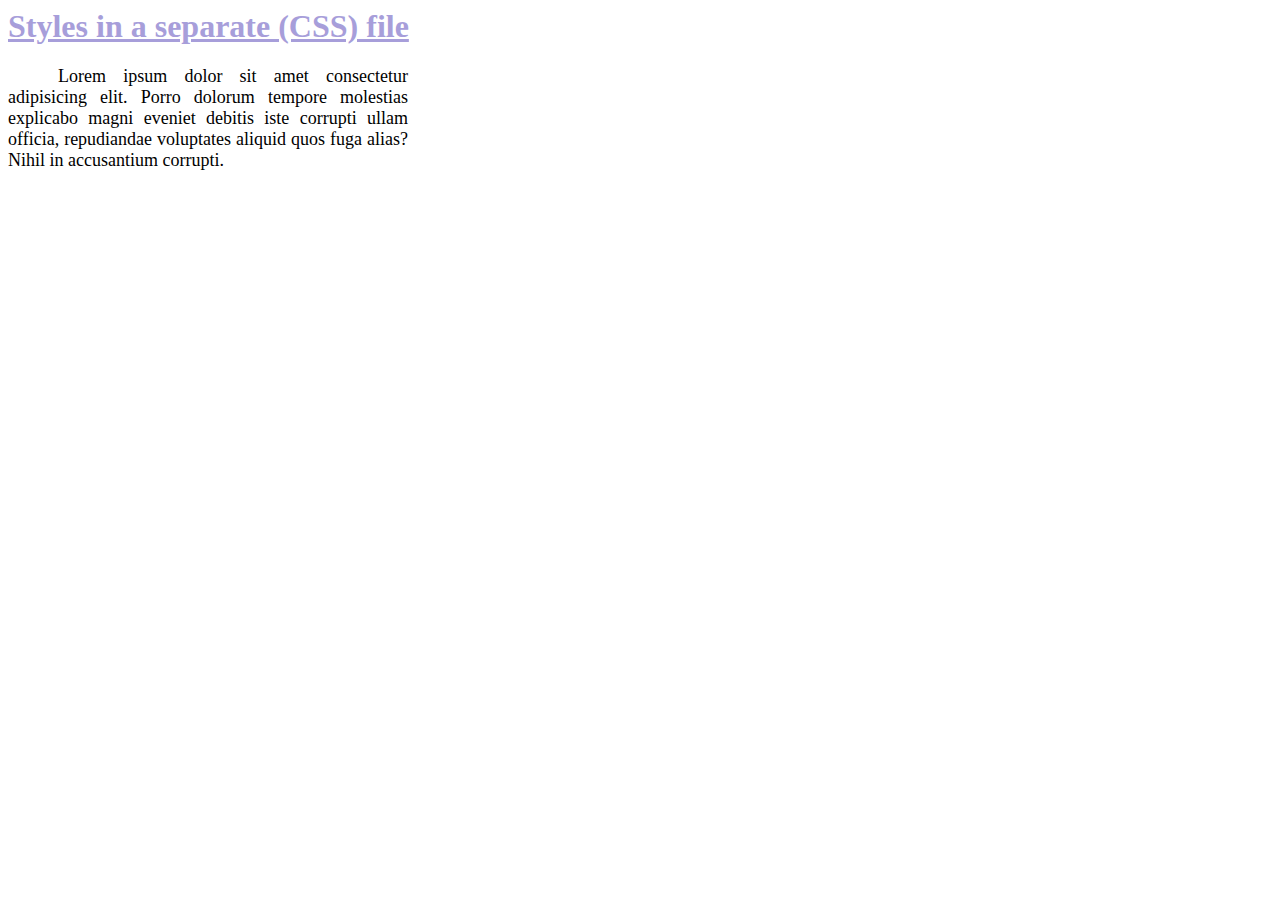
==== Day 2/index.html @ 675ed68e "css" ====
<html>
  <head>
    <title> Styles in a separate file-  example </title>
    <link rel="stylesheet" href="./styles/style.css" />
  </head>
  <body>
    <h1> Styles in a separate (CSS) file </h1>
    <p> Lorem ipsum dolor sit amet consectetur adipisicing elit. Porro dolorum tempore molestias explicabo magni eveniet debitis iste corrupti ullam officia, repudiandae voluptates aliquid quos fuga alias?  <span>Nihil</span> in accusantium corrupti. </p>
  </body>
</html>
---- Day 2/styles/style.css ----
h1 {
    color: rgb(167, 158, 218); 
    text-decoration: underline; 
   }
   
   p {
     font-size: 18px;
     width: 400px;
     text-indent: 50px;
     text-align: justify;
   }
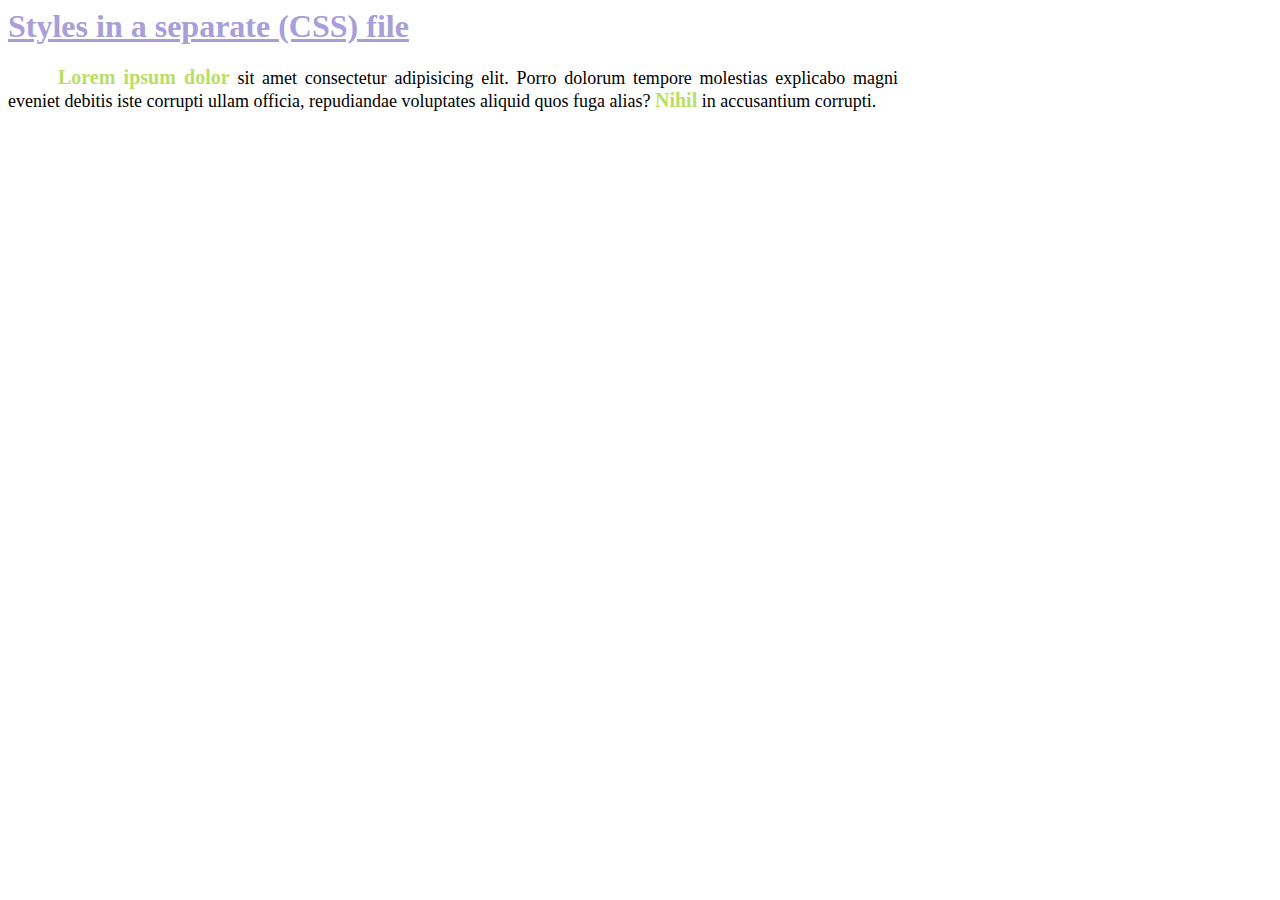
==== commit d1e3b655: "new style" ====
--- a/Day 2/index.html
+++ b/Day 2/index.html
@@ -5,6 +5,6 @@
   </head>
   <body>
     <h1> Styles in a separate (CSS) file </h1>
-    <p> Lorem ipsum dolor sit amet consectetur adipisicing elit. Porro dolorum tempore molestias explicabo magni eveniet debitis iste corrupti ullam officia, repudiandae voluptates aliquid quos fuga alias?  <span>Nihil</span> in accusantium corrupti. </p>
+    <p> <span>Lorem ipsum dolor</span> sit amet consectetur adipisicing elit. Porro dolorum tempore molestias explicabo magni eveniet debitis iste corrupti ullam officia, repudiandae voluptates aliquid quos fuga alias?  <span>Nihil</span> in accusantium corrupti. </p>
   </body>
 </html>--- a/Day 2/styles/style.css
+++ b/Day 2/styles/style.css
@@ -1,11 +1,17 @@
 h1 {
     color: rgb(167, 158, 218); 
     text-decoration: underline; 
-   }
+}
    
-   p {
-     font-size: 18px;
-     width: 400px;
-     text-indent: 50px;
-     text-align: justify;
-   }+p {
+    font-size: 18px;
+    width: 890px;
+    text-indent: 50px;
+    text-align: justify;
+}
+
+span {
+    color: rgb(185, 222, 101);
+    font-size: 20px;
+    font-weight: bold;
+}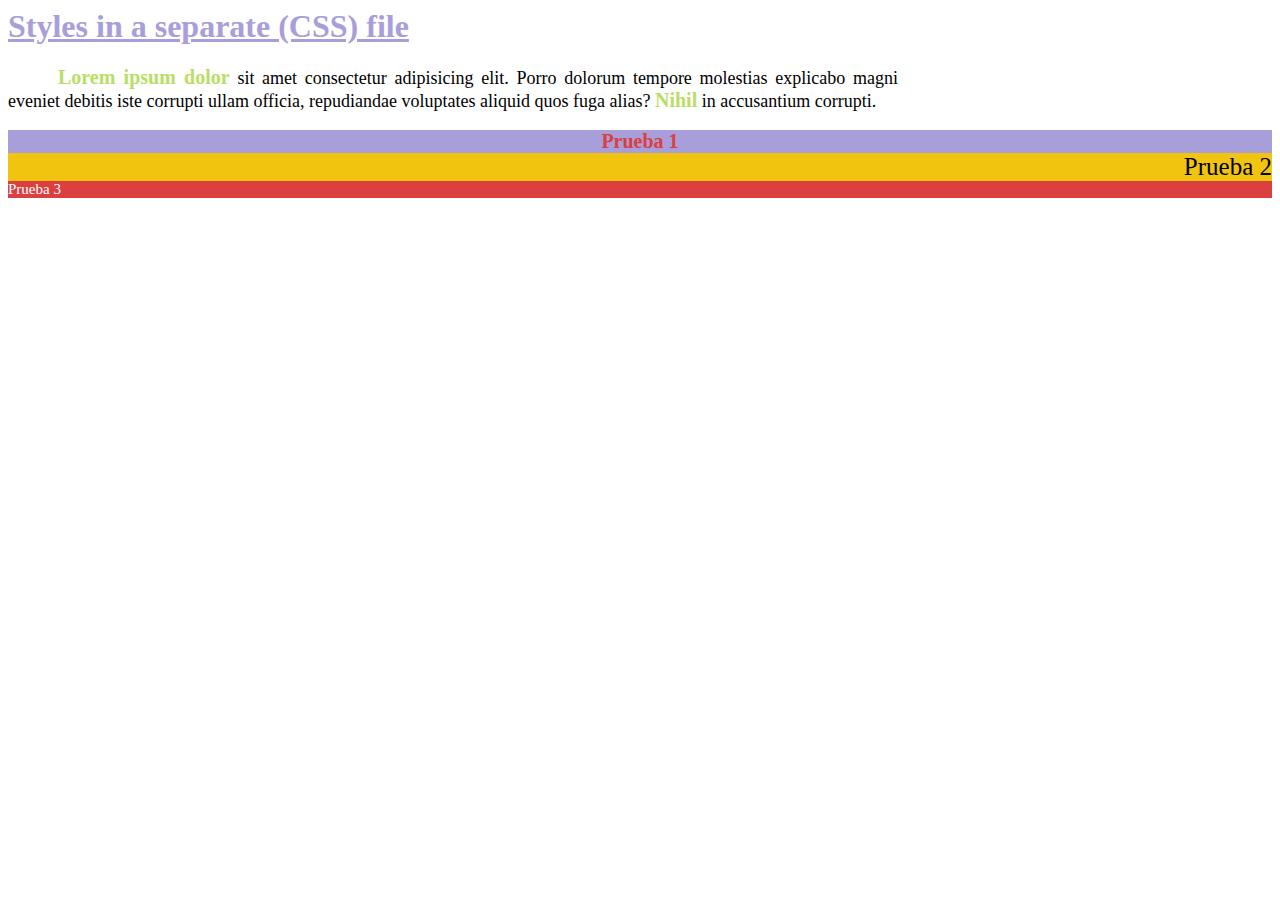
==== commit d3b0f490: "style class" ====
--- a/Day 2/index.html
+++ b/Day 2/index.html
@@ -6,5 +6,8 @@
   <body>
     <h1> Styles in a separate (CSS) file </h1>
     <p> <span>Lorem ipsum dolor</span> sit amet consectetur adipisicing elit. Porro dolorum tempore molestias explicabo magni eveniet debitis iste corrupti ullam officia, repudiandae voluptates aliquid quos fuga alias?  <span>Nihil</span> in accusantium corrupti. </p>
+    <div class="blue-box">Prueba 1</div>
+    <div class="yellow-box">Prueba 2</div>
+    <div class="red-box">Prueba 3</div>
   </body>
 </html>--- a/Day 2/styles/style.css
+++ b/Day 2/styles/style.css
@@ -14,4 +14,25 @@
     color: rgb(185, 222, 101);
     font-size: 20px;
     font-weight: bold;
+}
+
+.blue-box{
+    background-color: rgb(167, 158, 218);
+    color: rgb(219, 63, 63);
+    font-size: 20px;
+    font-weight: bold;
+    text-align: center;
+}
+
+.yellow-box{
+    background-color: rgb(241, 196, 15);
+    color: rgb(0, 0, 0);
+    font-size: 25px;
+    text-align: right;
+}
+
+.red-box{
+    background-color: rgb(219, 63, 63);
+    color: rgb(255, 255, 255);
+    font-size: 15px;
 }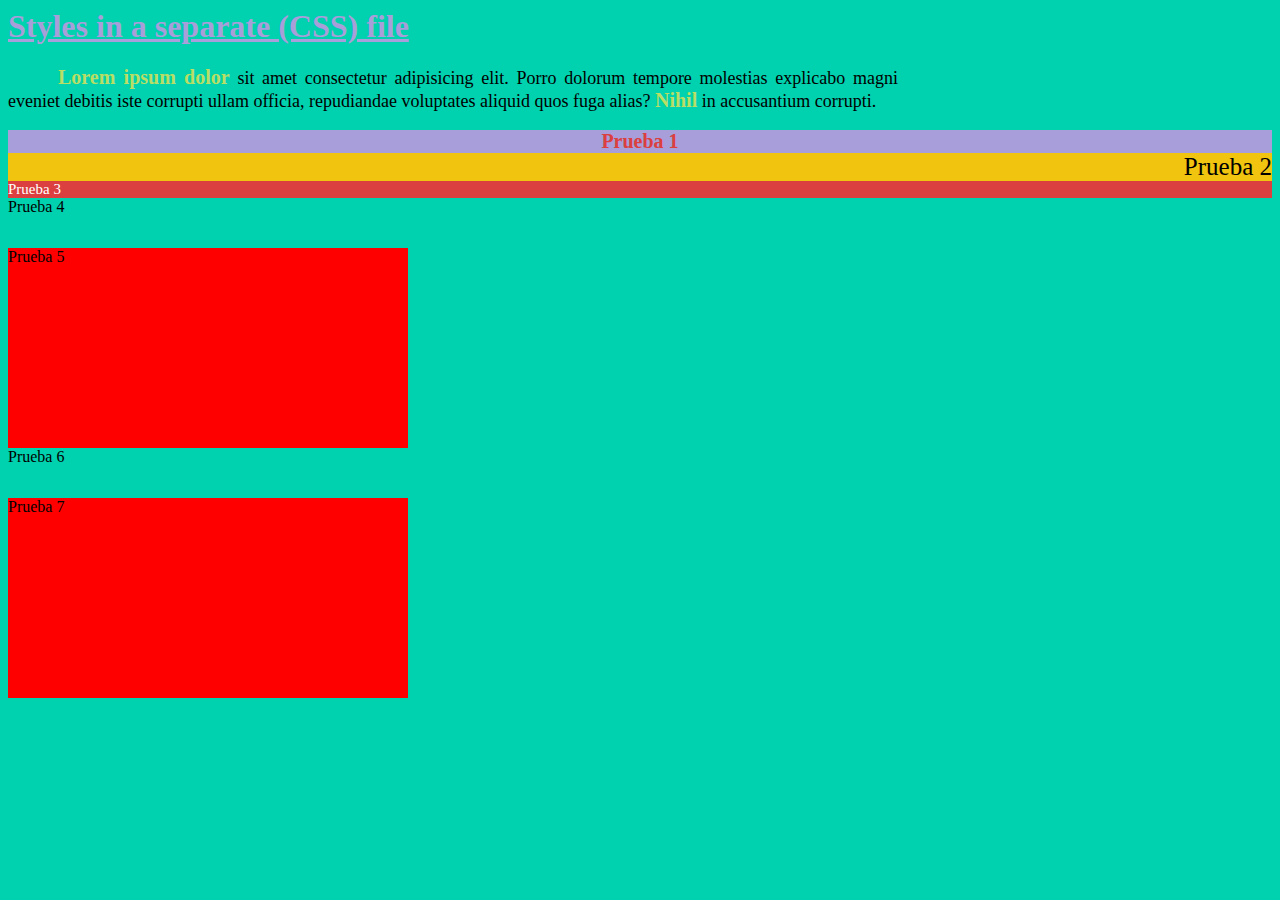
==== commit 0c2b0f4b: "más clases" ====
--- a/Day 2/index.html
+++ b/Day 2/index.html
@@ -9,5 +9,9 @@
     <div class="blue-box">Prueba 1</div>
     <div class="yellow-box">Prueba 2</div>
     <div class="red-box">Prueba 3</div>
+    <div class="menu">Prueba 4</div>
+    <div class="content">Prueba 5</div>
+    <div class="menu">Prueba 6</div>
+    <div class="content">Prueba 7</div>
   </body>
 </html>--- a/Day 2/styles/style.css
+++ b/Day 2/styles/style.css
@@ -1,3 +1,7 @@
+body {
+    background-color: #00D1AE;
+}
+
 h1 {
     color: rgb(167, 158, 218); 
     text-decoration: underline; 
@@ -35,4 +39,16 @@
     background-color: rgb(219, 63, 63);
     color: rgb(255, 255, 255);
     font-size: 15px;
+}
+
+.menu{
+    width: 400px;
+    height: 50px;
+    background-color: #00D1AE;
+}
+
+.content{
+    width: 400px;
+    height: 200;
+    background-color: red;
 }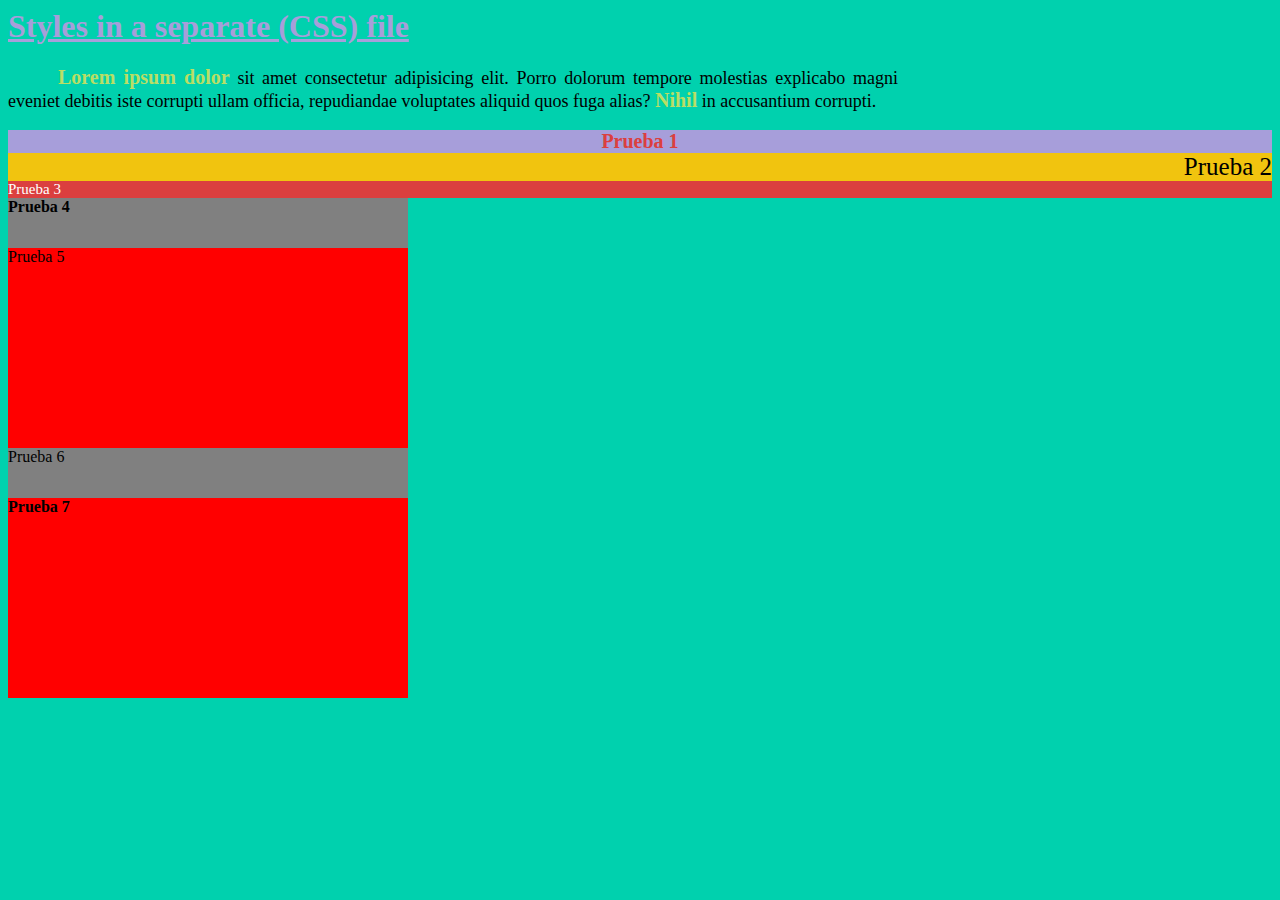
==== commit 2cd58cc7: "varias clases" ====
--- a/Day 2/index.html
+++ b/Day 2/index.html
@@ -9,9 +9,9 @@
     <div class="blue-box">Prueba 1</div>
     <div class="yellow-box">Prueba 2</div>
     <div class="red-box">Prueba 3</div>
-    <div class="menu">Prueba 4</div>
+    <div class="menu bold">Prueba 4</div>
     <div class="content">Prueba 5</div>
     <div class="menu">Prueba 6</div>
-    <div class="content">Prueba 7</div>
+    <div class="content bold">Prueba 7</div>
   </body>
 </html>--- a/Day 2/styles/style.css
+++ b/Day 2/styles/style.css
@@ -44,11 +44,15 @@
 .menu{
     width: 400px;
     height: 50px;
-    background-color: #00D1AE;
+    background-color: gray;
 }
 
 .content{
     width: 400px;
-    height: 200;
+    height: 200px;
     background-color: red;
+}
+
+.bold{
+    font-weight: bold;
 }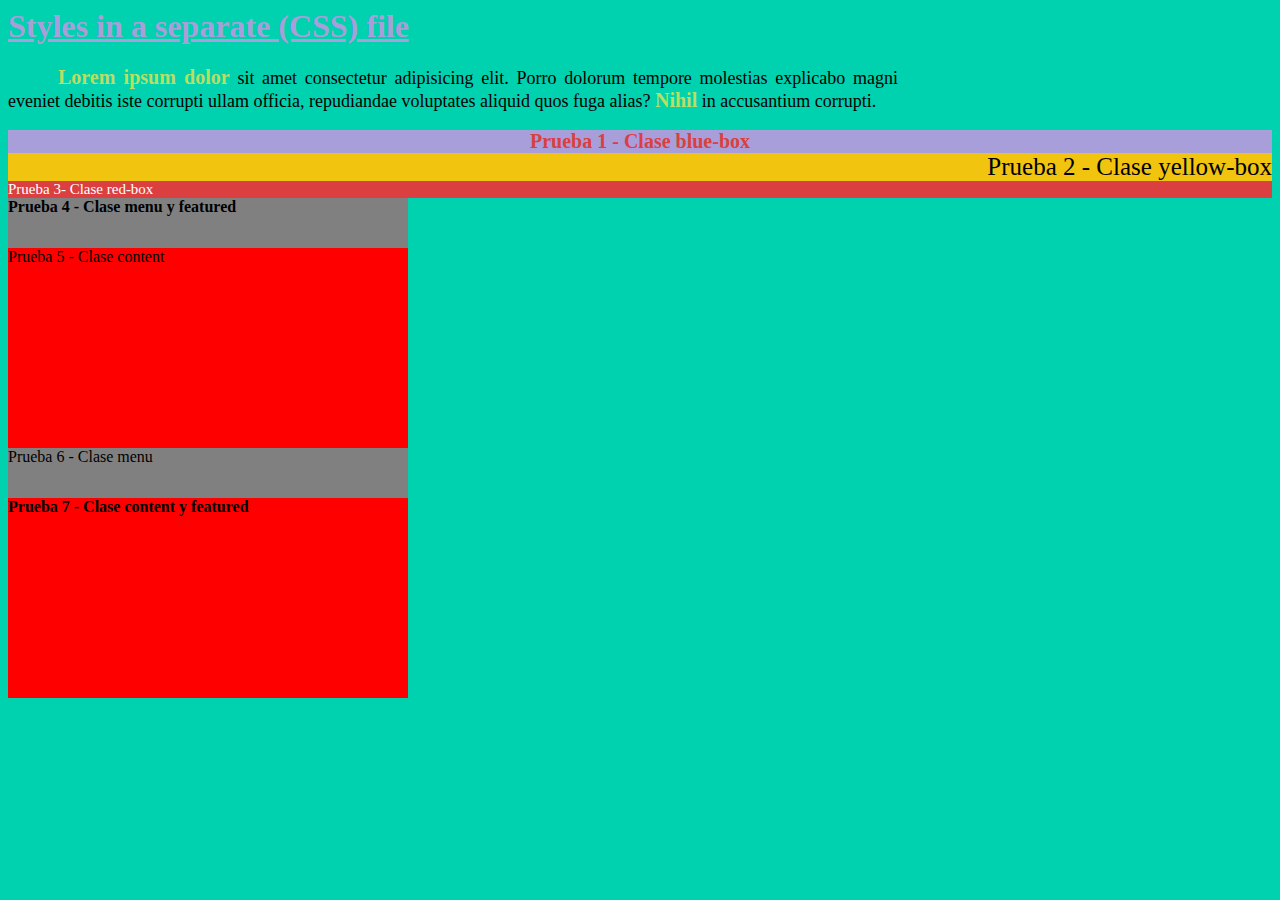
==== commit b1157604: "aclaraciones" ====
--- a/Day 2/index.html
+++ b/Day 2/index.html
@@ -6,12 +6,12 @@
   <body>
     <h1> Styles in a separate (CSS) file </h1>
     <p> <span>Lorem ipsum dolor</span> sit amet consectetur adipisicing elit. Porro dolorum tempore molestias explicabo magni eveniet debitis iste corrupti ullam officia, repudiandae voluptates aliquid quos fuga alias?  <span>Nihil</span> in accusantium corrupti. </p>
-    <div class="blue-box">Prueba 1</div>
-    <div class="yellow-box">Prueba 2</div>
-    <div class="red-box">Prueba 3</div>
-    <div class="menu bold">Prueba 4</div>
-    <div class="content">Prueba 5</div>
-    <div class="menu">Prueba 6</div>
-    <div class="content bold">Prueba 7</div>
+    <div class="blue-box">Prueba 1 - Clase blue-box</div>
+    <div class="yellow-box">Prueba 2 - Clase yellow-box</div>
+    <div class="red-box">Prueba 3- Clase red-box</div>
+    <div class="menu featured">Prueba 4 - Clase menu y featured</div>
+    <div class="content">Prueba 5 - Clase content</div>
+    <div class="menu">Prueba 6 - Clase menu</div>
+    <div class="content featured">Prueba 7 - Clase content y featured</div>
   </body>
 </html>--- a/Day 2/styles/style.css
+++ b/Day 2/styles/style.css
@@ -53,6 +53,6 @@
     background-color: red;
 }
 
-.bold{
+.featured{
     font-weight: bold;
 }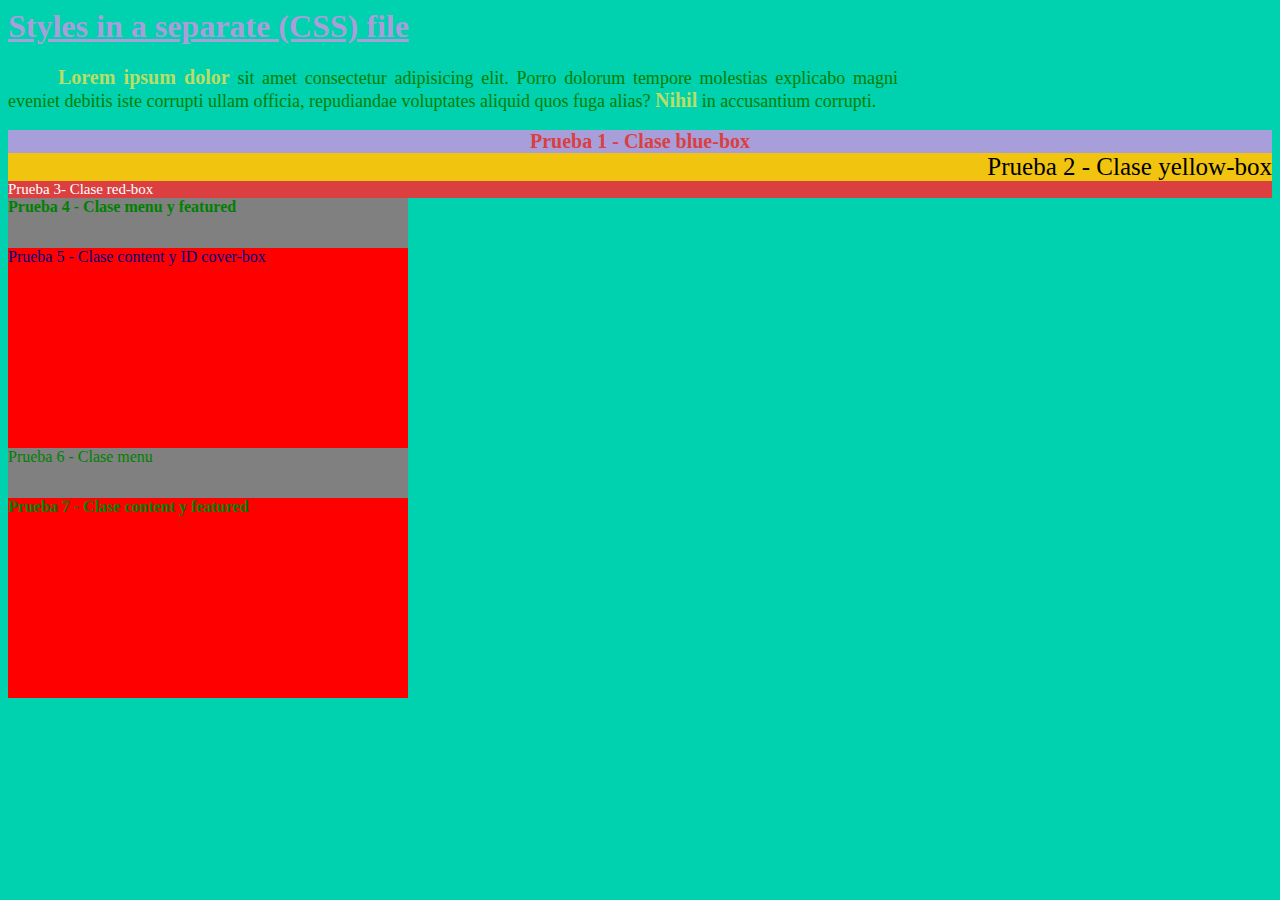
==== commit fc2c8d5f: "clases universales y id" ====
--- a/Day 2/index.html
+++ b/Day 2/index.html
@@ -10,7 +10,7 @@
     <div class="yellow-box">Prueba 2 - Clase yellow-box</div>
     <div class="red-box">Prueba 3- Clase red-box</div>
     <div class="menu featured">Prueba 4 - Clase menu y featured</div>
-    <div class="content">Prueba 5 - Clase content</div>
+    <div class="content" id="cover-box">Prueba 5 - Clase content y ID cover-box</div>
     <div class="menu">Prueba 6 - Clase menu</div>
     <div class="content featured">Prueba 7 - Clase content y featured</div>
   </body>
--- a/Day 2/styles/style.css
+++ b/Day 2/styles/style.css
@@ -1,3 +1,7 @@
+* {
+    color: green
+}
+
 body {
     background-color: #00D1AE;
 }
@@ -55,4 +59,8 @@
 
 .featured{
     font-weight: bold;
+}
+
+#cover-box{
+    color: navy;
 }